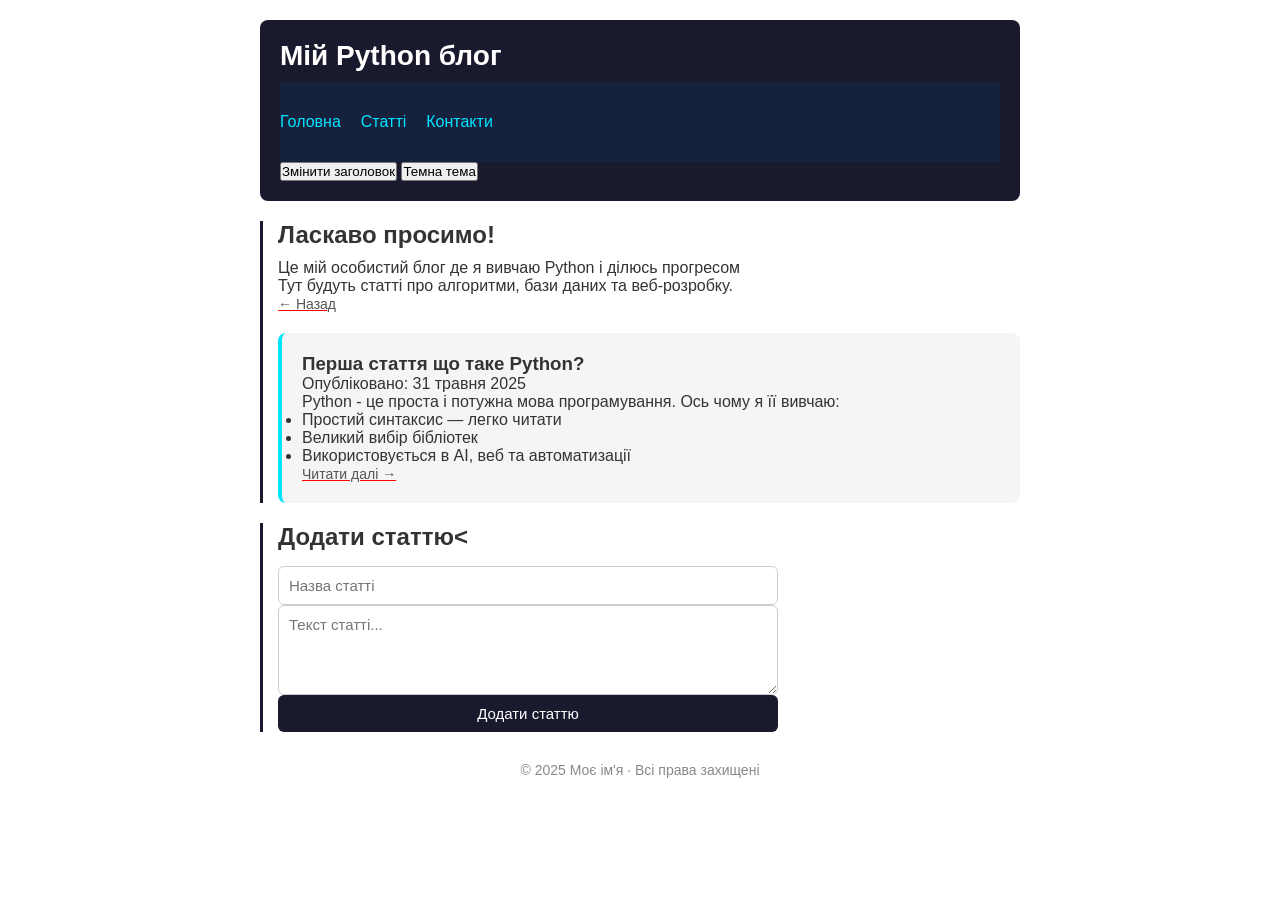
==== templates/index.html @ b9cf2a4c "add CRUD with SQLite" ====
<!DOCTYPE html>
<html lang="uk">
  <head>
    <meta charset="UTF-8" />
    <meta name="viewport" content="width=device-width, initial-scale=1.0" />
    <title>Назва вкладки</title>
    <link rel="stylesheet" href="../static/style.css" />
  </head>

  <body>
<header>
    <h1>Мій Python блог</h1>
    <nav>
        <a href="#"> Головна </a>
        <a href="#"> Статті </a>
        <a href="#"> Контакти </a>

    </nav>
    <button id="change-title">Змінити заголовок</button>
    <button id="dark-mode"> Темна тема </button>
</header>
<main>
    <section>
        <h2>Ласкаво просимо!</h2>
        <p>Це мій особистий блог де я вивчаю Python і ділюсь прогресом</p>
        <p>Тут будуть статті про алгоритми, бази даних та веб-розробку.</p>

        <a href="#">← Назад</a>
        <article>
            <h3>Перша стаття що таке Python?</h3>
            <p> Опубліковано: <time datetime="2025-05-31">31 травня 2025</time></p>
            <p>Python - це проста і потужна мова програмування. Ось чому я її вивчаю:</p>

            <ul>
                <li>Простий синтаксис — легко читати</li>
                <li>Великий вибір бібліотек</li>
                <li>Використовується в AI, веб та автоматизації</li>
            </ul>

            <a href="#">Читати далі →</a>
        </article>
    </section>
    <section id="add-article">
        <h2>Додати статтю<</h2>

        <div class="form">
            <input type="text" id="article-title" placeholder="Назва статті">
            <textarea id="article-text" placeholder="Текст статті..." rows="4"></textarea>
            <button id="add-btn">Додати статтю</button>
        </div>

        <div id="articles-list"></div>
    </section>
</main>
<footer>
    <p>© 2025 Моє ім'я · Всі права захищені</p>
</footer>
  <script src="../static/script.js"></script>
  </body>
</html>
---- static/style.css ----
* {
    margin: 0;
    padding: 0;
    box-sizing: border-box;
}

body {
  font-family: Arial, sans-serif;
  max-width: 800px;
  margin: 0 auto;
  padding: 20px;
  color: #333;
}

header {
  background: #1a1a2e;
  color: white;
  padding: 20px;
  border-radius: 8px;
  margin-bottom: 20px;
}

nav {
    display: flex;
    gap: 20px;
    margin-top: 10px;
    align-items: center;
    height: 80px; /* задаємо висоту контейнеру */
    background: #16213e;
    justify-content: flex-start;
}

nav a {
  color: #00e5ff;
  text-decoration: none;
}

nav a:hover {
  text-decoration: underline;
}

h1 {
    font-size: 28px;
    margin-bottom: 10px;
    color: white;
}

h2 {
  margin-bottom: 10px;
}

section{
    margin-top: 20px;
    border-left: 3px solid #1a1a2e;
    padding-left: 15px;
}

section a{
    color: #555;
    font-size: 14px;
    text-decoration-color: #ff0000;

}

article {
  background: #f5f5f5;
  padding: 20px;
  border-radius: 8px;
  margin-top: 20px;
  border-left: 4px solid #00e5ff;
}

footer {
  margin-top: 30px;
  text-align: center;
  color: #888;
  font-size: 14px;
}

.dark-theme {
    background: #1a1a2e;
    color: white;
}

.dark-theme article {
    background: #16213e;
    color: white;
}

.dark-theme header {
    background: #0f3460;
}

.form {
  display: flex;
  flex-direction: column;
  gap: 10;
  margin-top: 15px;
  max-width: 500px;
}

.form input,
.form textarea {
  padding: 10px;
  border: 1px solid #ccc;
  border-radius: 6px;
  font-size: 15px;
  font-family: Arial, Helvetica, sans-serif;
}

.form button {
    padding: 10px;
    background: #1a1a2e;
    color: white;
    border: none;
    border-radius: 6px;
    cursor: pointer;
    font-size: 15px;
}

.form button:hover {
    background: #00e5ff;
    color: #000;
}

/* Кнопка видалення */
.delete-btn {
    margin-top: 10px;
    padding: 5px 10px;
    background: #ff4444;
    color: white;
    border: none;
    border-radius: 4px;
    cursor: pointer;
    font-size: 13px;
}

.delete-btn:hover {
    background: #cc0000;
}

/* Кнопка редагування */
.edit-btn {
    margin-top: 10px;
    padding: 5px 10px;
    background: #4caf50;
    color: white;
    border: none;
    border-radius: 4px;
    cursor: pointer;
    font-size: 13px;
}
.edit-btn:hover {
    background: #388e3c;
}
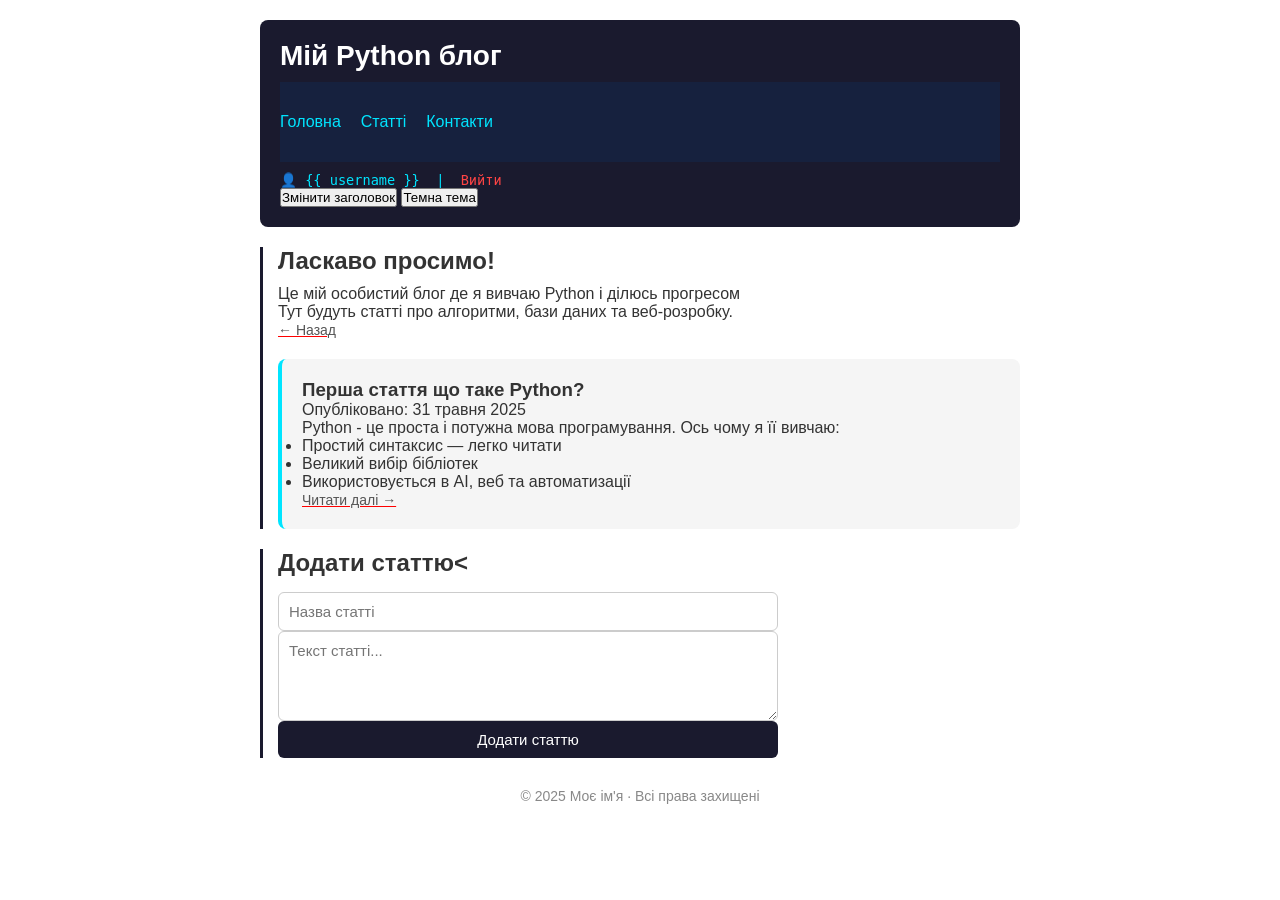
==== commit 30a16756: "add authentication" ====
--- a/templates/index.html
+++ b/templates/index.html
@@ -16,6 +16,12 @@
         <a href="#"> Контакти </a>
 
     </nav>
+
+    <div id="user-info">
+    👤 {{ username }} &nbsp;|&nbsp;
+    <a href="/logout">Вийти</a>
+    </div>
+
     <button id="change-title">Змінити заголовок</button>
     <button id="dark-mode"> Темна тема </button>
 </header>
--- a/static/style.css
+++ b/static/style.css
@@ -152,4 +152,21 @@
 }
 .edit-btn:hover {
     background: #388e3c;
+}
+
+/* Кнопка виходу на головну сторінку */
+#user-info {
+    font-family: 'JetBrains Mono', monospace;
+    font-size: 0.85rem;
+    color: #00e5ff;
+    margin-top: 10px;
+}
+
+#user-info a {
+    color: #ff4444;
+    text-decoration: none;
+}
+
+#user-info a:hover {
+    text-decoration: underline;
 }
